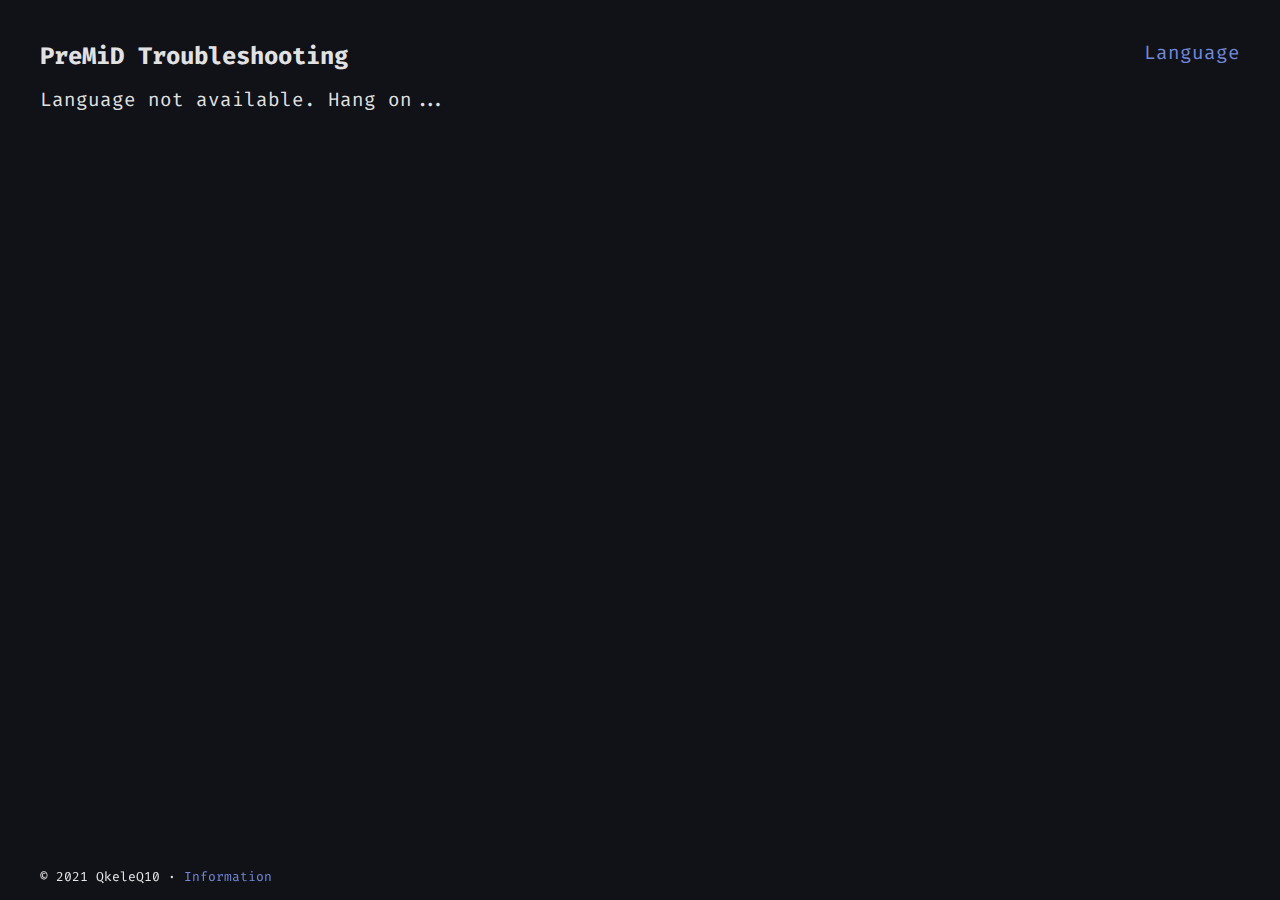
==== index.html @ ee4e15c1 "me = moron" ====
<!doctype html>

<html lang="en">

<head>
    <meta charset="utf-8">

    <title>PreMiD Troubleshooting</title>

    <link rel="icon" href="https://premid.app/assets/meta/favicon.ico">
    <link rel="stylesheet" href="styles.css">
    <script src="index.js" defer></script>

    <meta name="viewport" content="width=device-width, initial-scale=1.0">
    <meta data-n-head="ssr" data-hid="theme-color" name="theme-color" content="#7289DA">
    <meta data-n-head="ssr" data-hid="description" property="description"
        content="Having issues with PreMiD? Try out these steps before submitting a support ticket!">
    <meta data-n-head="ssr" data-hid="twitter:card" property="twitter:card" content="summary">
    <meta data-n-head="ssr" data-hid="twitter:url" property="twitter:url" content="https://premid.app">
    <meta data-n-head="ssr" data-hid="twitter:description" property="twitter:description"
        content="Having issues with PreMiD? Try out these steps before submitting a support ticket!">
    <meta data-n-head="ssr" data-hid="twitter:image" property="twitter:image"
        content="https://premid.app/assets/images/logo.png">
    <meta data-n-head="ssr" data-hid="og:site_name" property="og:site_name" content="QkeleQ10">
    <meta data-n-head="ssr" data-hid="og:title" property="og:title" content="PreMiD Troubleshooting">
    <meta data-n-head="ssr" data-hid="og:description" property="og:description"
        content="Having issues with PreMiD? Try out these steps before submitting a support ticket!">
    <meta data-n-head="ssr" data-hid="og:image" property="og:image" content="https://premid.app/assets/images/logo.png">

</head>

<body>

    <header>
        <h1 data-i18n="PreMiD Trouble&amp;shy;shooting">PreMiD Trouble&shy;shooting</h1>
        <div class="tools">
            <a id="previousQuestion" style="display: none;" onclick="previousQuestion()" class="i18n">Back</a>
            <a id="reset" style="display: none;" onclick="window.location.href = window.location.href.split('?')[0]"
                class="i18n">Restart</a>
            <a id="language" onclick="openLanguagePicker()" class="i18n">Language</a>
        </div>
    </header>

    <main id="main">Preparing troubleshooter... <br><br>Is this taking too long? Let me know on Discord (QkeleQ10#8482).
    </main>

    <footer>© 2021 QkeleQ10 · <a onclick="information()" class="i18n">Information</a></footer>

    <!-- Popups -->
    <div class="popupBackground hidden"
        onclick="this.classList.add('hidden'); document.querySelectorAll('.popup').forEach(e=>e.classList.add('hidden'))">
    </div>
    <div id="languagePicker" class="popup hidden">
        <h2 class="i18n">Select a language</h2>
        <div id="languageList"></div>
    </div>
    <div id="resultCopier" class="popup hidden">
        <h2 class="i18n">Copied the result</h2>
        <p data-i18n="copiedDesc">You can now paste the result inside your message to the #support channel on our <a
                href='https://discord.premid.app'>Discord server</a>.</p>
        <input type="text" title="Copied text" id="textToCopy" readonly></input>
    </div>
    <div id="information" class="popup hidden">
        <h2 class="i18n">Information</h2>
        <p data-i18n="infoDesc">This tool was built for the PreMiD community by QkeleQ10#8482.<br>It is acknowledged by
            but not owned by or affiliated with PreMiD.</p>
        <br>
        <a href="https://qkeleq10.github.io" class="i18n">Contact and more</a> · <a href="https://premid.app"
            class="i18n">PreMiD website</a> · <a href="https://discord.premid.app" class="i18n">PreMiD Discord
            server</a>
    </div>

</body>

</html>
---- styles.css ----
@import url('https://fonts.googleapis.com/css2?family=Fira+Code:wght@500&display=swap');
body {
    background-color: #111218;
    font-family: "Fira Code", monospace;
    font-size: larger;
    color: #ffffffe6;
    margin: 40px 40px 50px;
}

header {
    display: flex;
    flex-wrap: wrap;
    grid-auto-flow: column;
    justify-content: space-between;
    margin-bottom: 15px;
    gap: 5px;
}

main {
    background-color: #111218;
}

footer {
    position: fixed;
    bottom: 0px;
    z-index: -1;
    font-size: small;
    margin: 15px 0;
}

h1 {
    margin: 0;
    font-size: x-large;
    word-wrap: break-word;
}

h2 {
    margin: 0;
}

p {
    margin: 0;
}

.tools {
    display: grid;
    grid-auto-flow: column;
    gap: 20px;
}

.buttons {
    display: grid;
}

.buttons>a::before {
    color: white;
    content: "> ";
}

a {
    margin: 0;
    color: #7289da;
    cursor: pointer;
    text-decoration: none;
    transition: color 0.25s;
}

a:hover, a:focus {
    color: #bec7e9;
}

b>a {
    color: #585e75;
}

b {
    font-weight: normal;
    font-style: normal;
    color: #2e3242;
    margin: 0;
}

i {
    font-size: 5px;
    opacity: 0;
}

.popup {
    position: fixed;
    top: 50%;
    left: 50%;
    transform: translate(-50%, -50%);
    background-color: var(--bk2);
    padding: 20px;
    box-shadow: 0 0 5px var(--shadow);
    border-radius: 6px;
}

.popupBackground {
    position: fixed;
    size: 100vh 100vw;
    top: 0;
    left: 0;
    right: 0;
    bottom: 0;
    background-color: #111218e6;
}

#languageList {
    display: grid;
}

#languageList>*::before {
    color: white;
    content: "> ";
}

input {
    background: none;
    font-family: "Fira Code", monospace;
    font-size: large;
    border: none;
    border-radius: 0;
    color: #585e75;
    border-bottom: 1px solid #585e75;
    padding: 0;
    width: 100%;
    transition: border 0.25s, color 0.25s;
}

input:hover, input:focus {
    outline: none;
    color: #7289da;
    border-bottom: 1px solid #7289da;
}

.hidden {
    display: none;
}
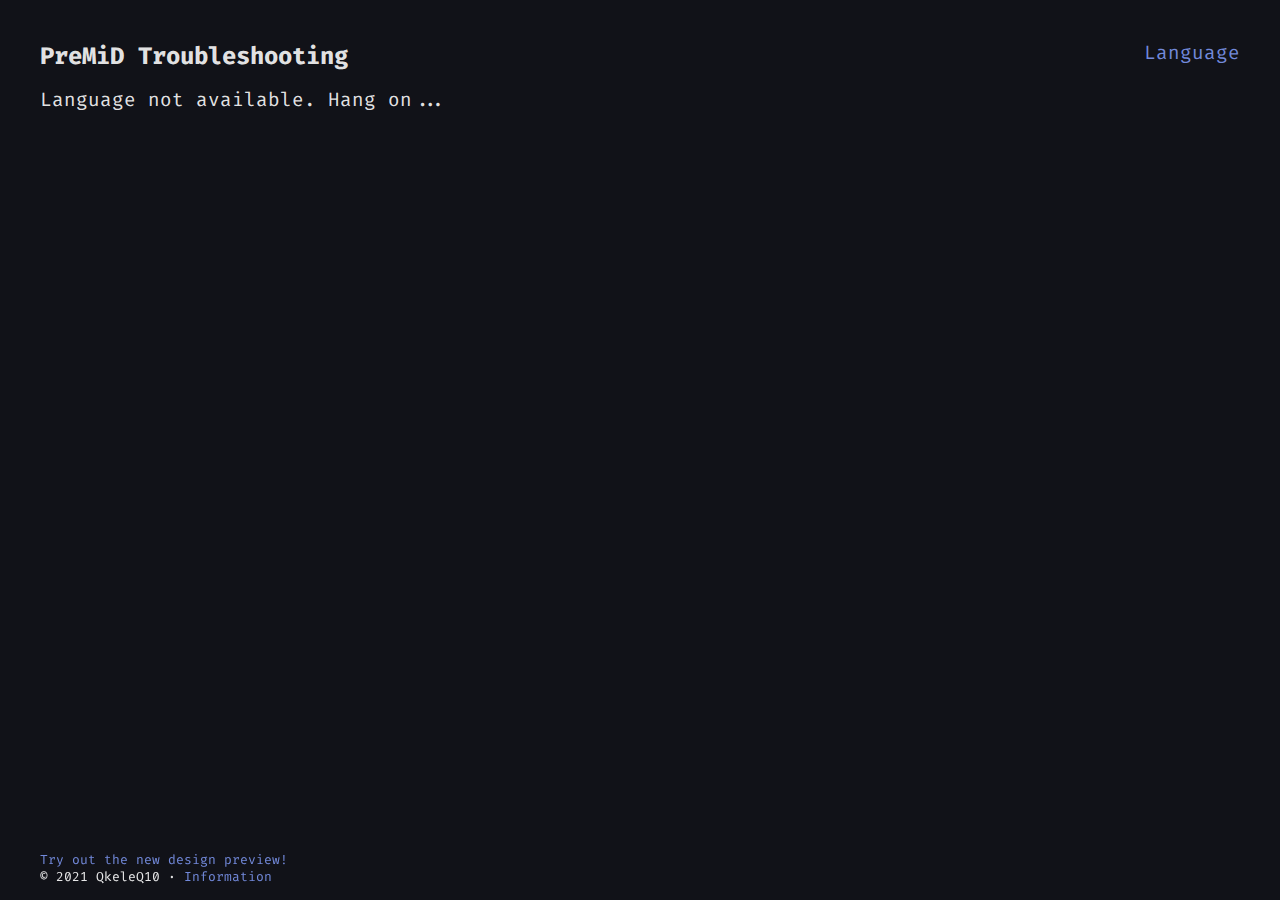
==== commit 6f1e4e8d: "breathe in... breathe o-" ====
--- a/index.html
+++ b/index.html
@@ -44,7 +44,7 @@
     <main id="main">Preparing troubleshooter... <br><br>Is this taking too long? Let me know on Discord (QkeleQ10#8482).
     </main>
 
-    <footer>© 2021 QkeleQ10 · <a onclick="information()" class="i18n">Information</a></footer>
+    <footer><a href="/beta.html">Try out the new design preview!</a><br>© 2021 QkeleQ10 · <a onclick="information()" class="i18n">Information</a></footer>
 
     <!-- Popups -->
     <div class="popupBackground hidden"
@@ -66,8 +66,7 @@
             but not owned by or affiliated with PreMiD.</p>
         <br>
         <a href="https://qkeleq10.github.io" class="i18n">Contact and more</a> · <a href="https://premid.app"
-            class="i18n">PreMiD website</a> · <a href="https://discord.premid.app" class="i18n">PreMiD Discord
-            server</a>
+            class="i18n">PreMiD website</a> · <a href="https://discord.premid.app" class="i18n">PreMiD Discord server</a>
     </div>
 
 </body>
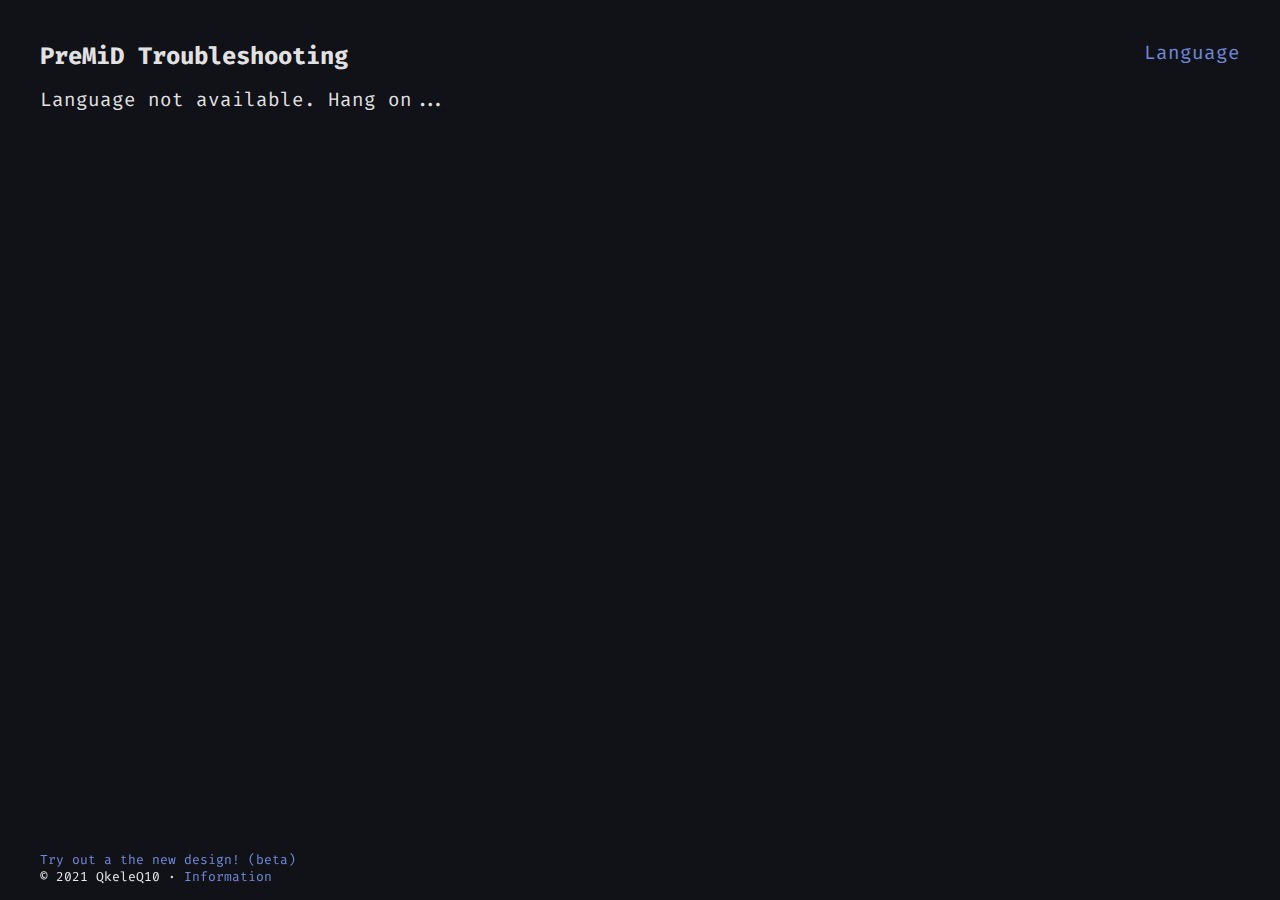
==== commit 8bea331a: "hmm" ====
--- a/index.html
+++ b/index.html
@@ -44,7 +44,7 @@
     <main id="main">Preparing troubleshooter... <br><br>Is this taking too long? Let me know on Discord (QkeleQ10#8482).
     </main>
 
-    <footer><a href="/beta.html">Try out the new design preview!</a><br>© 2021 QkeleQ10 · <a onclick="information()" class="i18n">Information</a></footer>
+    <footer><a href="https://qkeleq10.github.io/PreMiD-Troubleshooting/beta.html">Try out a the new design! (beta)</a><br>© 2021 QkeleQ10 · <a onclick="information()" class="i18n">Information</a></footer>
 
     <!-- Popups -->
     <div class="popupBackground hidden"
@@ -66,7 +66,8 @@
             but not owned by or affiliated with PreMiD.</p>
         <br>
         <a href="https://qkeleq10.github.io" class="i18n">Contact and more</a> · <a href="https://premid.app"
-            class="i18n">PreMiD website</a> · <a href="https://discord.premid.app" class="i18n">PreMiD Discord server</a>
+            class="i18n">PreMiD website</a> · <a href="https://discord.premid.app" class="i18n">PreMiD Discord
+            server</a>
     </div>
 
 </body>
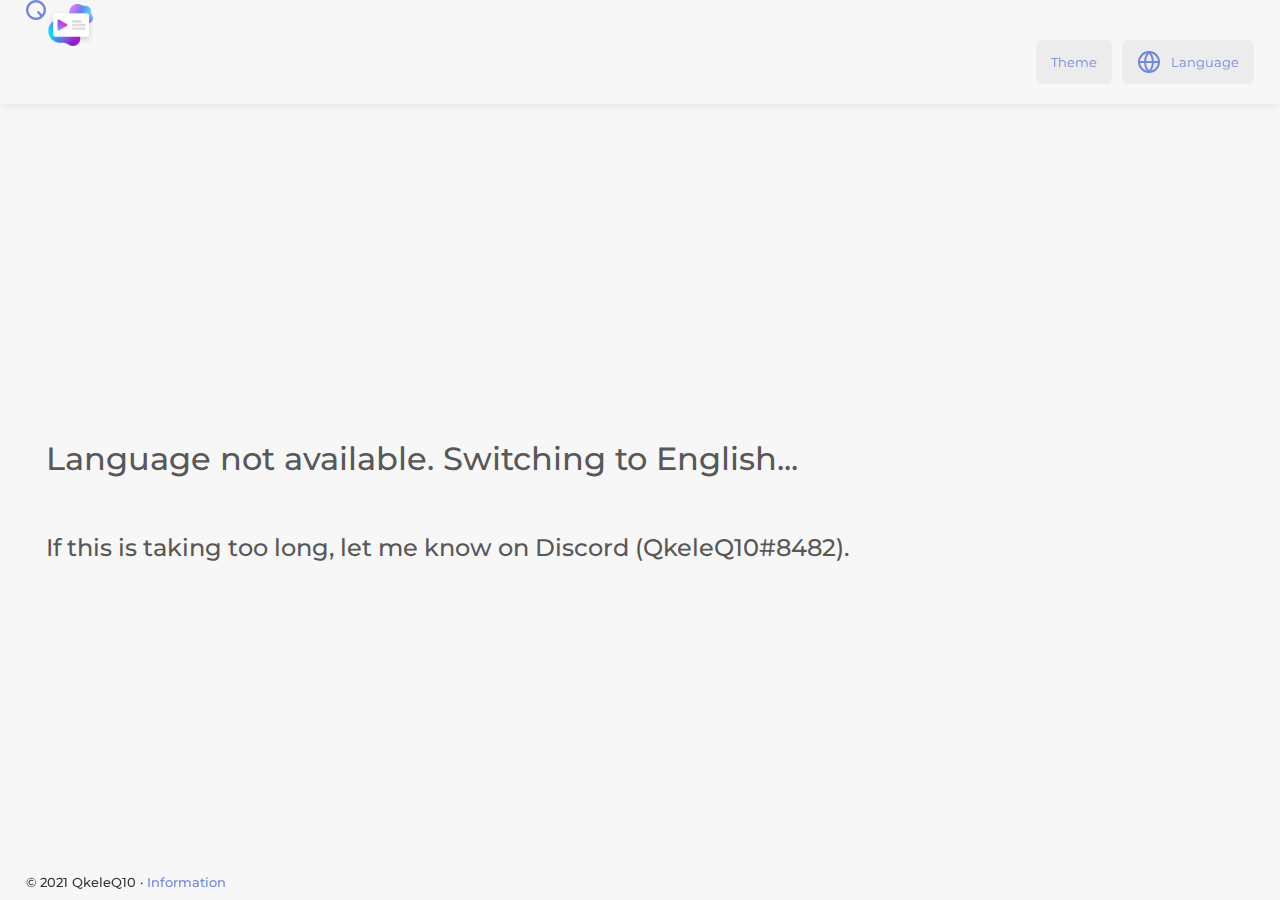
==== commit ce48a75a: "hope i didnt break stuff, here goes nothing" ====
--- a/index.html
+++ b/index.html
@@ -7,9 +7,10 @@
 
     <title>PreMiD Troubleshooting</title>
 
-    <link rel="icon" href="https://premid.app/assets/meta/favicon.ico">
-    <link rel="stylesheet" href="styles.css">
+    <link rel="icon" href="logoCurrent.png">
+    <link rel="stylesheet" href="index.css">
     <script src="index.js" defer></script>
+    <script src="feather.js"></script>
 
     <meta name="viewport" content="width=device-width, initial-scale=1.0">
     <meta data-n-head="ssr" data-hid="theme-color" name="theme-color" content="#7289DA">
@@ -29,30 +30,40 @@
 
 </head>
 
-<body>
+<body onresize="correctSectionMargins()">
 
     <header>
-        <h1 data-i18n="PreMiD Trouble&amp;shy;shooting">PreMiD Trouble&shy;shooting</h1>
-        <div class="tools">
-            <a id="previousQuestion" style="display: none;" onclick="previousQuestion()" class="i18n">Back</a>
-            <a id="reset" style="display: none;" onclick="window.location.href = window.location.href.split('?')[0]"
-                class="i18n">Restart</a>
-            <a id="language" onclick="openLanguagePicker()" class="i18n">Language</a>
+        <img id="mainSiteLogo" src="logoMain.svg" title="Portfolio site"
+            onclick="window.open('https:/\/qkeleq10.github.io')">
+        <img id="currentSiteLogo" src="logoCurrent.png" title="PreMiD Troubleshooting"
+            onclick="window.open('https:/\/qkeleq10.github.io/PreMiD-Troubleshooting')">
+        <div class="grid-columns">
+            <button id="reset" class="hidden i18n" onclick="reset()">Start over</button>
+            <button id="previousQuestion" class="hidden i18n" onclick="previousQuestion()">Previous</button>
+            <button id="themeButton" onclick="openThemePicker()" class="i18n">Theme</button>
+            <button id="langbutton" onclick="openLanguagePicker()">
+                <i data-feather="globe"></i><span class="i18n">Language</span>
+            </button>
         </div>
     </header>
 
-    <main id="main">Preparing troubleshooter... <br><br>Is this taking too long? Let me know on Discord (QkeleQ10#8482).
+    <main id="main">
+        <section class="deadend startstate">
+            <p>Loading troubleshooter...</p>
+        </section>
+        <section class="deadend blur startstate">
+            <p>If this is taking too long, let me know on Discord (QkeleQ10#8482).</p>
+        </section>
     </main>
 
-    <footer><a href="https://qkeleq10.github.io/PreMiD-Troubleshooting/beta.html">Try out a the new design! (beta)</a><br>© 2021 QkeleQ10 · <a onclick="information()" class="i18n">Information</a></footer>
+    <footer>© 2021 QkeleQ10 · <a onclick="information()" class="i18n">Information</a></footer>
 
     <!-- Popups -->
-    <div class="popupBackground hidden"
-        onclick="this.classList.add('hidden'); document.querySelectorAll('.popup').forEach(e=>e.classList.add('hidden'))">
+    <div class="popupBackground hidden" onclick="hide(this); document.querySelectorAll('.popup').forEach(e=>hide(e))">
     </div>
     <div id="languagePicker" class="popup hidden">
         <h2 class="i18n">Select a language</h2>
-        <div id="languageList"></div>
+        <div id="languageList" class="grid"></div>
     </div>
     <div id="resultCopier" class="popup hidden">
         <h2 class="i18n">Copied the result</h2>
@@ -65,10 +76,22 @@
         <p data-i18n="infoDesc">This tool was built for the PreMiD community by QkeleQ10#8482.<br>It is acknowledged by
             but not owned by or affiliated with PreMiD.</p>
         <br>
-        <a href="https://qkeleq10.github.io" class="i18n">Contact and more</a> · <a href="https://premid.app"
-            class="i18n">PreMiD website</a> · <a href="https://discord.premid.app" class="i18n">PreMiD Discord
-            server</a>
+        <p><a href="https://qkeleq10.github.io" class="i18n">Contact and more</a> · <a href="https://premid.app"
+                class="i18n">PreMiD website</a>
+            · <a href="https://discord.premid.app" class="i18n">PreMiD Discord server</a> · <a href="https://qkeleq10.github.io/PreMiD-Troubleshooting">Old version</a></p>
     </div>
+    <div id="themePicker" class="popup hidden">
+        <h2 class="i18n">Select a theme</h2>
+        <div class="grid">
+            <button class="i18n" id="themeAuto" onclick="document.cookie = `theme=auto`; correctTheme()">Automatic</button>
+            <button class="i18n" id="themeLight" onclick="document.cookie = `theme=light`; correctTheme()">Light</button>
+            <button class="i18n" id="themeDark" onclick="document.cookie = `theme=dark`; correctTheme()">Dark</button>
+        </div>
+    </div>
+
+    <script>
+        feather.replace()
+    </script>
 
 </body>
 
--- a/index.css
+++ b/index.css
@@ -0,0 +1,254 @@
+@import url("https://fonts.googleapis.com/css2?family=Montserrat:wght@600&display=swap");
+:root {
+    --txt: #EEEEEE;
+    --txtBlur: #BEBEBE;
+    --bk: #2B2B2B;
+    --bkTransparent: #2b2b2bdc;
+    --bk2: #303030;
+    --accent: #899FEE;
+    --accentBlur: #9DA8CE;
+    --accentHover: #bec7e9;
+    --button: #3F3F3F60;
+    --shadow: #05050560;
+    --txtSizePrimary: xx-large;
+    --txtSizeSecondary: x-large;
+    --txtSizeTertiary: larger;
+}
+
+* {
+    margin: 0;
+    word-break: break-word;
+    opacity: 1;
+    transition: opacity 0.25s;
+}
+
+p {
+    color: var(--txt);
+}
+
+body {
+    background: var(--bk);
+    font-family: 'Montserrat', arial, sans-serif;
+    font-weight: 500;
+    overflow-x: hidden;
+}
+
+h1, h2, h3, h4, h5, h6 {
+    color: var(--txt);
+    display: grid;
+    grid-auto-flow: column;
+    justify-content: left;
+    align-items: center;
+    gap: 10px;
+}
+
+header {
+    position: fixed;
+    top: 0;
+    width: calc(100vw - min(4vw, 100px));
+    padding: 30px min(2vw, 50px) 20px;
+    display: grid;
+    grid-auto-flow: column;
+    justify-content: end;
+    align-content: space-between;
+    box-shadow: 0 0 8px 0 var(--shadow);
+    background: var(--bkTransparent);
+}
+
+footer {
+    position: fixed;
+    bottom: 0px;
+    z-index: -1;
+    font-size: small;
+    margin: 20px min(2vw, 50px) 10px;
+    color: var(--txt);
+}
+
+section {
+    margin: 20px min(2vw, 50px) 10px;
+    padding: 25px 20px 10px;
+}
+
+section>p {
+    font-size: var(--txtSizePrimary);
+    color: var(--txt);
+}
+
+section>.buttons {
+    display: flex;
+    flex-direction: column;
+    color: var(--accent);
+}
+
+section>.buttons>a {
+    font-size: var(--txtSizeSecondary);
+    cursor: pointer;
+    transition: color 0.25s;
+}
+
+section.blur>p {
+    font-size: var(--txtSizeSecondary);
+    color: var(--txtBlur);
+}
+
+section>b {
+    font-size: var(--txtSizeTertiary);
+    color: var(--accentBlur);
+}
+
+section.deadend>p {
+    color: var(--txt);
+}
+
+section.startstate:not(.blur) {
+    margin-top: calc(50vh - 42px);
+}
+
+section.startstate>p {
+    color: var(--txtBlur);
+}
+
+button {
+    display: grid;
+    grid-auto-flow: column;
+    justify-content: center;
+    align-items: center;
+    gap: 10px;
+    min-height: 44px;
+    min-width: max-content;
+    border: none;
+    background: var(--button);
+    color: var(--accent);
+    cursor: pointer;
+    font-family: 'Montserrat', arial, sans-serif;
+    padding: 10px 15px;
+    margin: 10px 0 0;
+    border-radius: 6px;
+    box-shadow: none;
+    transition: box-shadow 0.2s, border 0.2s, opacity 0.25s;
+}
+
+button:hover:not(:disabled) {
+    box-shadow: inset 0 0 0 3px var(--shadow);
+    outline: none;
+}
+
+button:focus:not(:disabled) {
+    box-shadow: inset 0 0 0 3px #7289dab2;
+    outline: none;
+}
+
+button:disabled {
+    color: var(--shadow);
+    cursor: default;
+}
+
+#mainSiteLogo {
+    z-index: 1;
+    height: 20px;
+    position: fixed;
+    left: min(2vw, 50px);
+    cursor: pointer;
+    transition: transform 0.25s;
+}
+
+#mainSiteLogo:hover, #mainSiteLogo:focus {
+    transform: scale(2) translate(5px, 5px);
+}
+
+#mainSiteLogo:hover+#currentSiteLogo, #mainSiteLogo:focus+#currentSiteLogo {
+    transform: scale(0.5) translate(10px, 10px);
+}
+
+#currentSiteLogo {
+    height: 50px;
+    position: fixed;
+    left: calc(min(2vw, 50px) + 20px);
+    cursor: pointer;
+    transition: transform 0.25s;
+}
+
+.grid-columns {
+    display: grid;
+    grid-auto-flow: column;
+    gap: 10px;
+    overflow: auto;
+}
+
+a {
+    color: var(--accent);
+    cursor: pointer;
+    text-decoration: none;
+    transition: color 0.25s;
+}
+
+a:hover, a:focus {
+    color: var(--accentHover)
+}
+
+.popup {
+    position: fixed;
+    top: 50%;
+    left: 50%;
+    transform: translate(-50%, -50%);
+    background-color: var(--bk2);
+    padding: 20px;
+    box-shadow: 0 0 5px var(--shadow);
+    border-radius: 6px;
+}
+
+.popupBackground {
+    position: fixed;
+    size: 100vh 100vw;
+    top: 0;
+    left: 0;
+    right: 0;
+    bottom: 0;
+    background-color: #111218e6;
+}
+
+.grid {
+    display: grid;
+}
+
+input {
+    background: none;
+    font-family: 'Montserrat', arial, sans-serif;
+    border: none;
+    border-radius: 0;
+    color: #585e75;
+    border-bottom: 1px solid #585e75;
+    padding: 0;
+    width: 100%;
+    transition: border 0.25s, color 0.25s;
+}
+
+input:hover, input:focus {
+    outline: none;
+    color: #7289da;
+    border-bottom: 1px solid #7289da;
+}
+
+.hidden {
+    display: none;
+    opacity: 0;
+}
+
+.hiding {
+    opacity: 0;
+}
+
+@media (max-width: 470px) {
+    #currentSiteLogo, #langbutton>span {
+        display: none;
+    }
+    section {
+        margin: 20px 0 10px;
+        padding: 10px 20px;
+    }
+    :root {
+        --txtSizePrimary: x-large;
+        --txtSizeSecondary: larger;
+        --txtSizeTertiary: large;
+    }
+}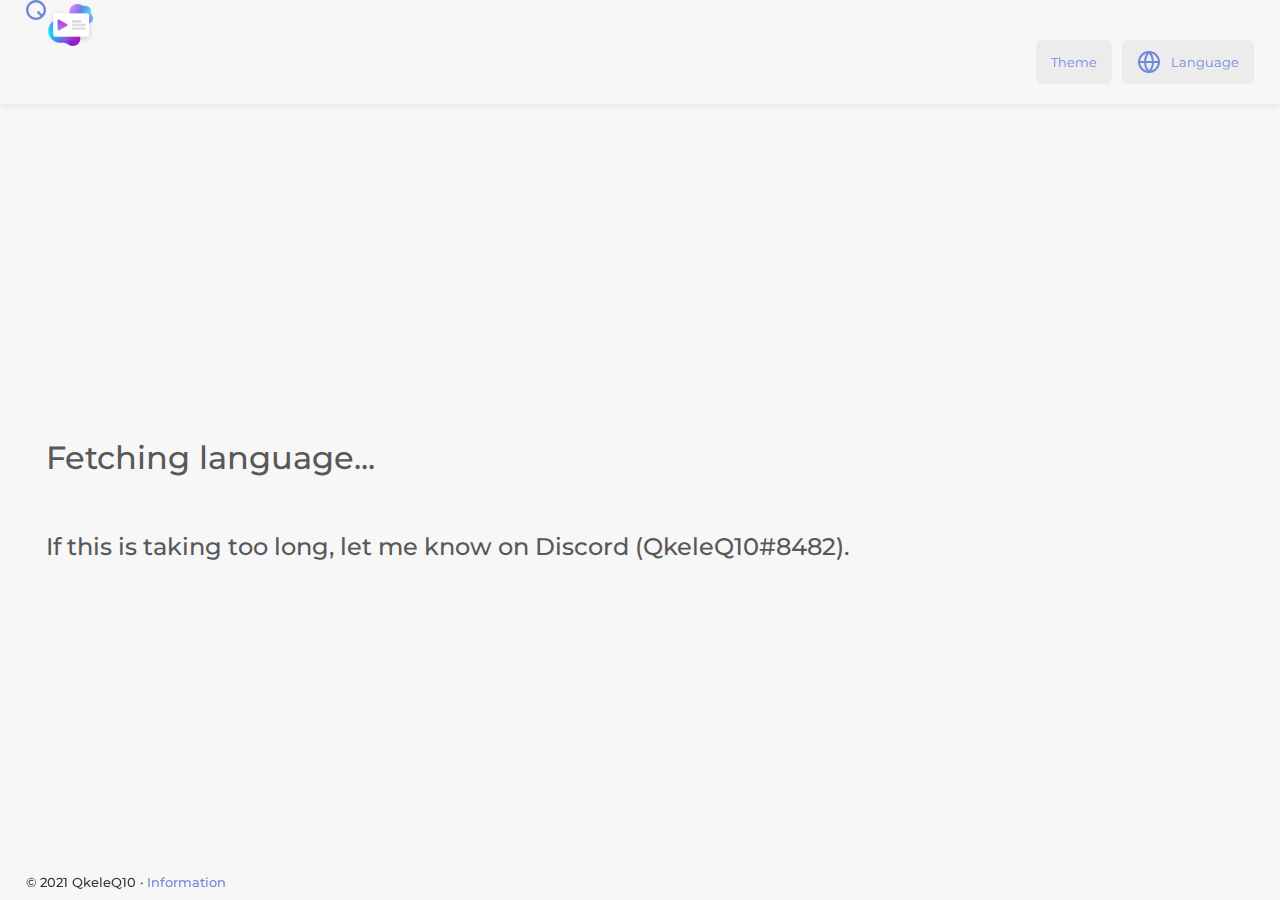
==== commit 27e590ce: "Big update" ====
--- a/index.html
+++ b/index.html
@@ -27,7 +27,8 @@
     <meta data-n-head="ssr" data-hid="og:description" property="og:description"
         content="Having issues with PreMiD? Try out these steps before submitting a support ticket!">
     <meta data-n-head="ssr" data-hid="og:image" property="og:image" content="https://premid.app/assets/images/logo.png">
-
+    <link rel="manifest" href="/manifest.json">
+    
 </head>
 
 <body onresize="correctSectionMargins()">
@@ -83,7 +84,7 @@
     <div id="themePicker" class="popup hidden">
         <h2 class="i18n">Select a theme</h2>
         <div class="grid">
-            <button class="i18n" id="themeAuto" onclick="document.cookie = `theme=auto`; correctTheme()">Automatic</button>
+            <button class="i18n" id="themeAuto" onclick="document.cookie = `theme=auto`; correctTheme()">Browser preference</button>
             <button class="i18n" id="themeLight" onclick="document.cookie = `theme=light`; correctTheme()">Light</button>
             <button class="i18n" id="themeDark" onclick="document.cookie = `theme=dark`; correctTheme()">Dark</button>
         </div>
